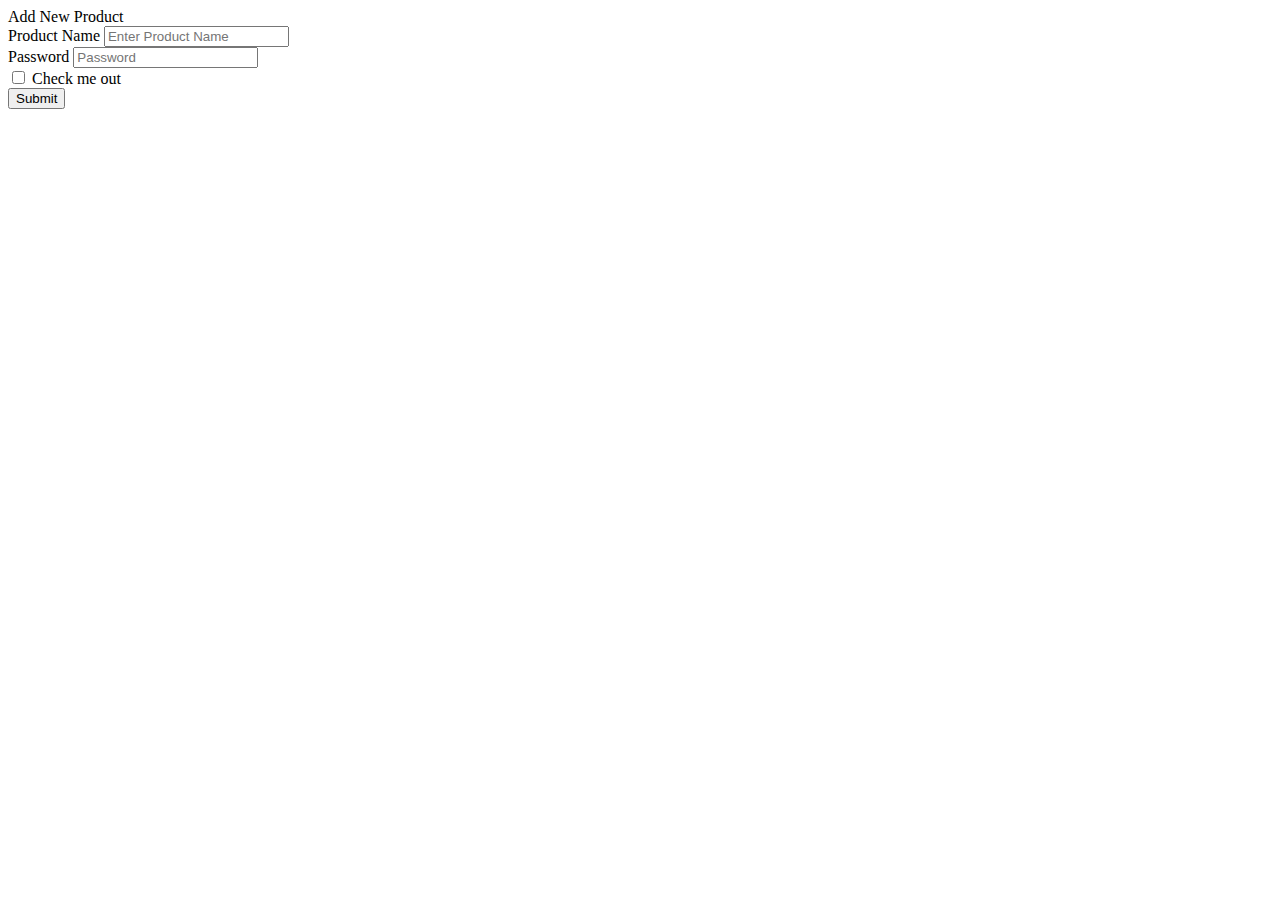
==== AddNewProduct.html @ 9440b41e "add ProductGetApi commit" ====
<!DOCTYPE html>
<html lang="en">
<head>
    <meta charset="UTF-8">
    <meta http-equiv="X-UA-Compatible" content="IE=edge">
    <meta name="viewport" content="width=device-width, initial-scale=1.0">
    <title>Document</title>
</head>
<body>
    <div class="container mt-4 align-content-center">
<div class="col-1 d-flex justify-content-center align-items-center w-50">
<span class="badge bg-primary p-3 w-100">Add New Product</span>
</div>
    
    <form>
        <div class="form-group">
          <label for="Product">Product Name</label>
          <input type="text" class="form-control" id="Product" aria-describedby="emailHelp" placeholder="Enter Product Name">
          
        </div>
        <div class="form-group">
          <label for="exampleInputPassword1">Password</label>
          <input type="password" class="form-control" id="exampleInputPassword1" placeholder="Password">
        </div>
        <div class="form-check">
          <input type="checkbox" class="form-check-input" id="exampleCheck1">
          <label class="form-check-label" for="exampleCheck1">Check me out</label>
        </div>
        <button type="submit" class="btn btn-primary">Submit</button>
      </form>
    </div>
</body>
</html>
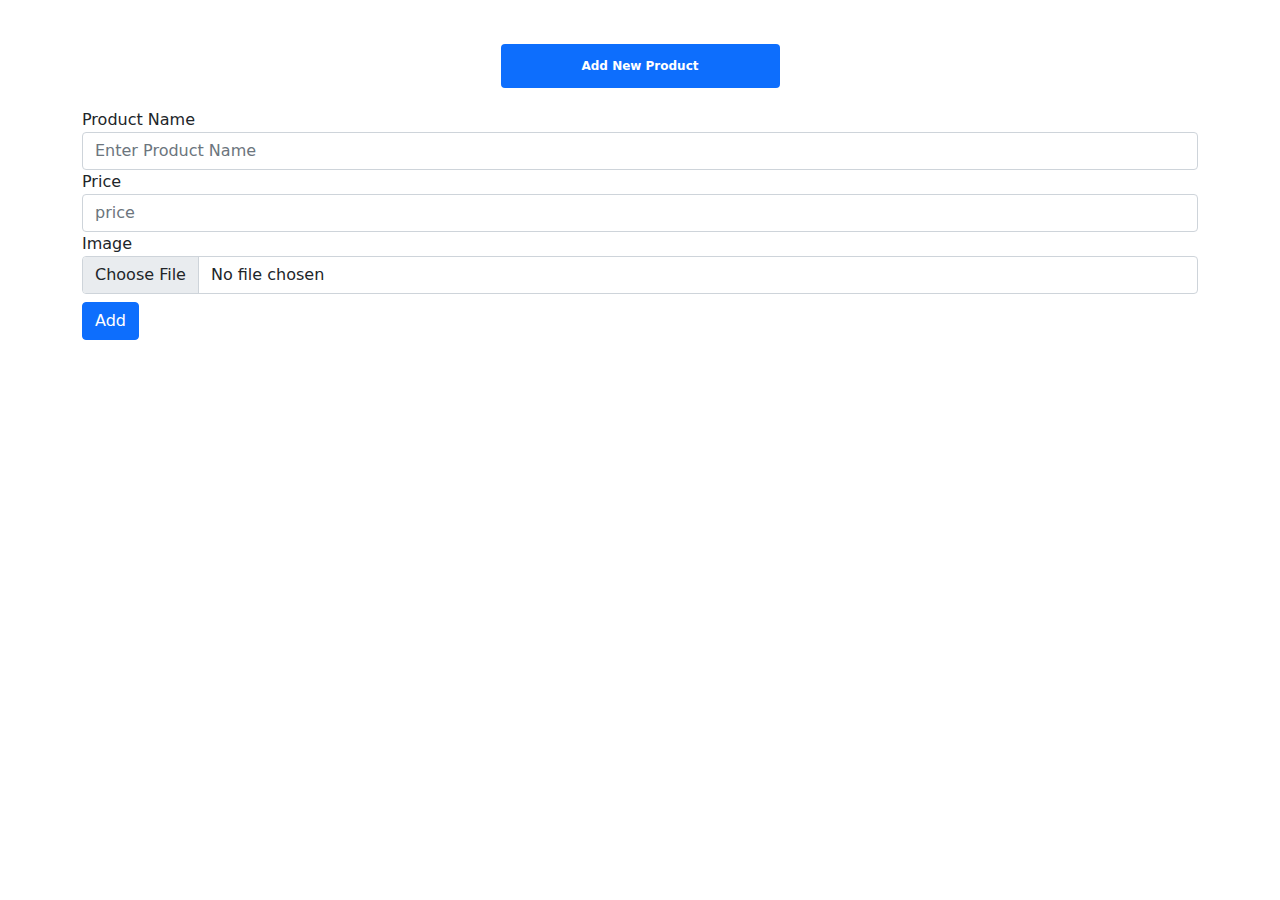
==== commit 3a43125f: "add ProductPost commit" ====
--- a/AddNewProduct.html
+++ b/AddNewProduct.html
@@ -5,29 +5,80 @@
     <meta http-equiv="X-UA-Compatible" content="IE=edge">
     <meta name="viewport" content="width=device-width, initial-scale=1.0">
     <title>Document</title>
+    <link rel="stylesheet" href="./css/bootstrap.css" />
 </head>
 <body>
     <div class="container mt-4 align-content-center">
-<div class="col-1 d-flex justify-content-center align-items-center w-50">
-<span class="badge bg-primary p-3 w-100">Add New Product</span>
+<div class="col-1 d-flex justify-content-center align-items-center w-25" style="margin: 20px auto;">
+<span class="badge bg-primary rounded p-3 w-100">Add New Product</span>
 </div>
     
-    <form>
+
         <div class="form-group">
+          <input type="hidden" value="0" id="proId">
           <label for="Product">Product Name</label>
-          <input type="text" class="form-control" id="Product" aria-describedby="emailHelp" placeholder="Enter Product Name">
+          <input type="text" class="form-control" id="Product"  placeholder="Enter Product Name">
           
         </div>
         <div class="form-group">
-          <label for="exampleInputPassword1">Password</label>
-          <input type="password" class="form-control" id="exampleInputPassword1" placeholder="Password">
+          <label for="Price">Price</label>
+          <input type="text" class="form-control" id="Price" placeholder="price">
         </div>
-        <div class="form-check">
-          <input type="checkbox" class="form-check-input" id="exampleCheck1">
-          <label class="form-check-label" for="exampleCheck1">Check me out</label>
+        <div class="form-group">
+          <label for="Image">Image</label>
+          <input type="file" class="form-control " id="Image">
         </div>
-        <button type="submit" class="btn btn-primary">Submit</button>
-      </form>
+      
+        <button type="submit" id="Add" class="btn mt-2 btn-primary">Add</button>
+
     </div>
+    <script src="./js/jquery-3.6.0.js"></script>
+    <script src="./js/bootstrap.bundle.min.js"></script>
+    <script>
+      $(function(){
+        $("#Add").on("click",function(){
+                
+          let Name=$("#Product").val();
+          let Price=$("#Price").val();
+if (Name ===""&&Price==="") {
+  alert("No Data");
+}else{
+  var Product={Id:0,name:Name,PricePurshers:Price,PriceSales:Price,SupplierId:3}
+
+
+  
+  $.ajax({
+        url:"https://localhost:7290/api/Product/Post",
+        method: "POST",
+        
+          cache: false,
+          data: JSON.stringify(Product) ,
+                    contentType:"Application/Json",
+                    success:function(res){
+
+                alert('Done');
+         
+window.open("index.html","_self")
+              }
+                  
+        });
+}
+ 
+
+
+
+
+
+
+
+
+
+
+      })
+
+
+     
+    })
+    </script>
 </body>
 </html>